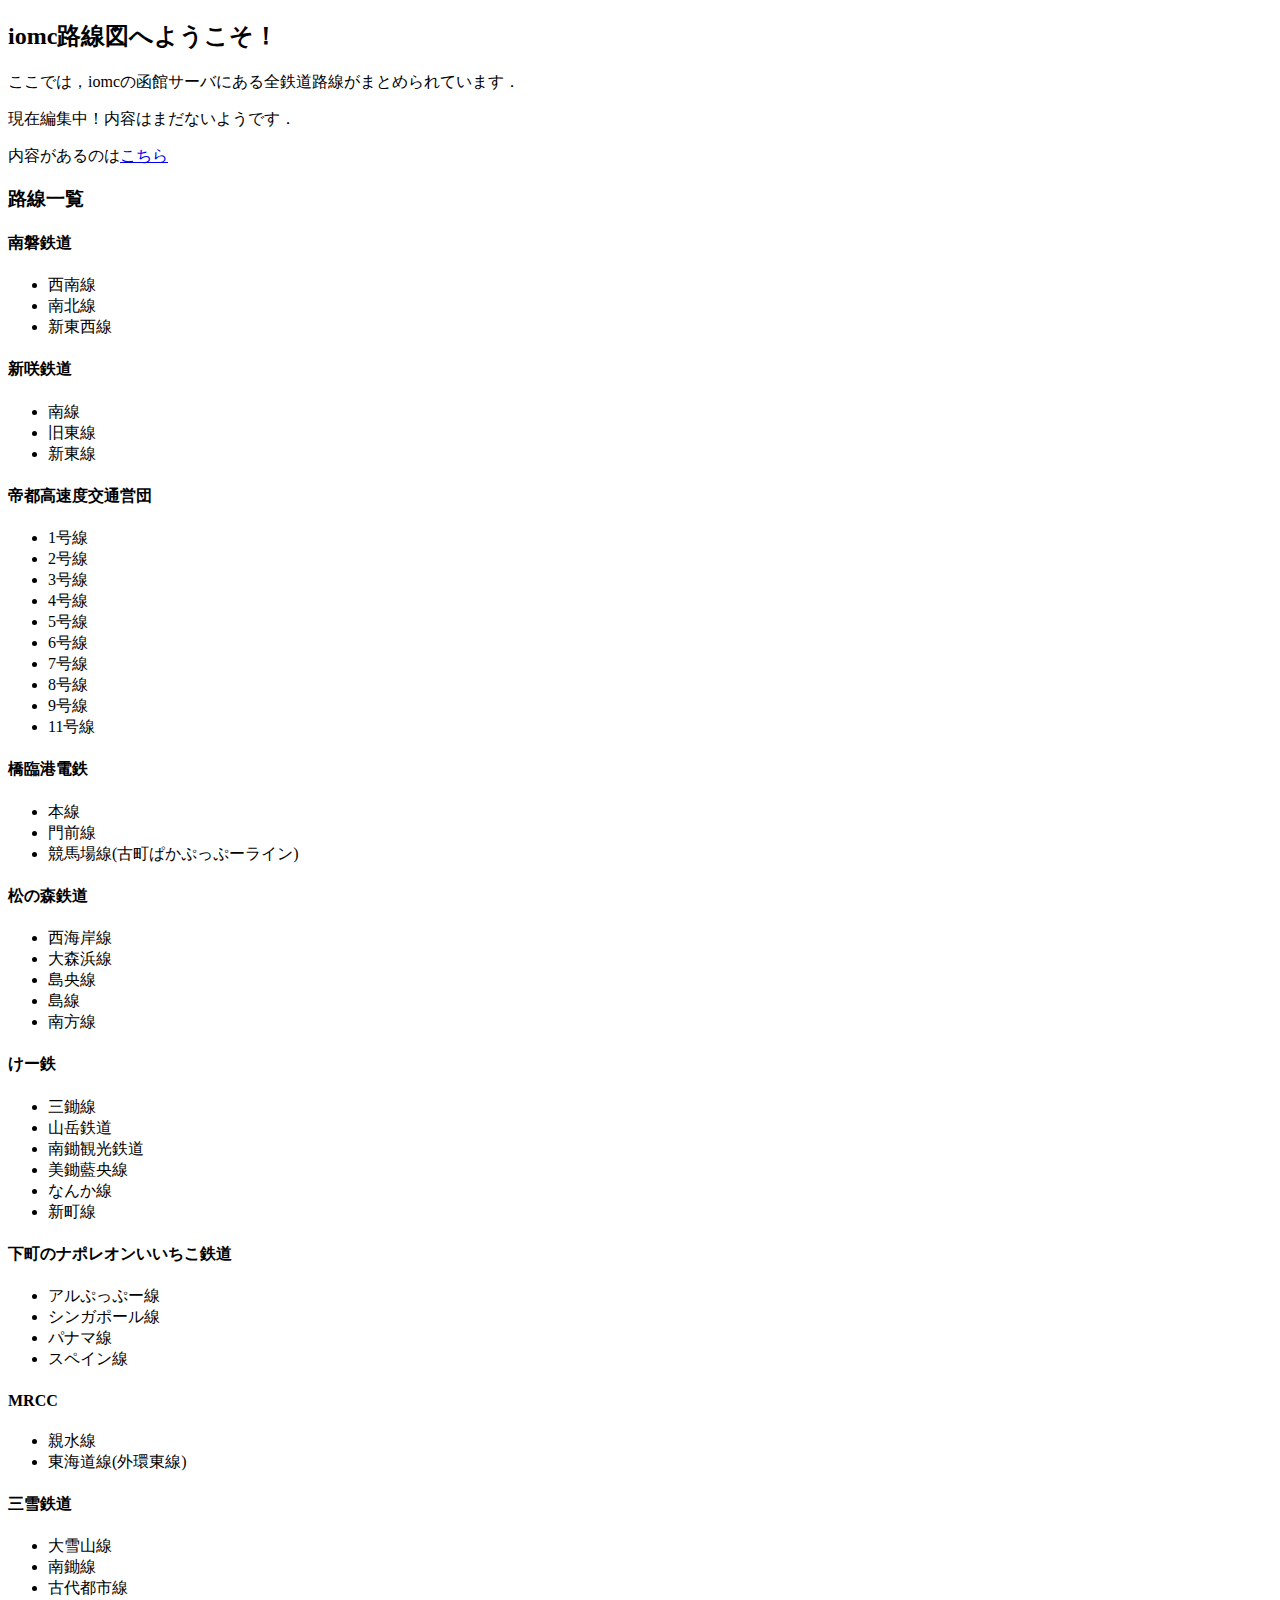
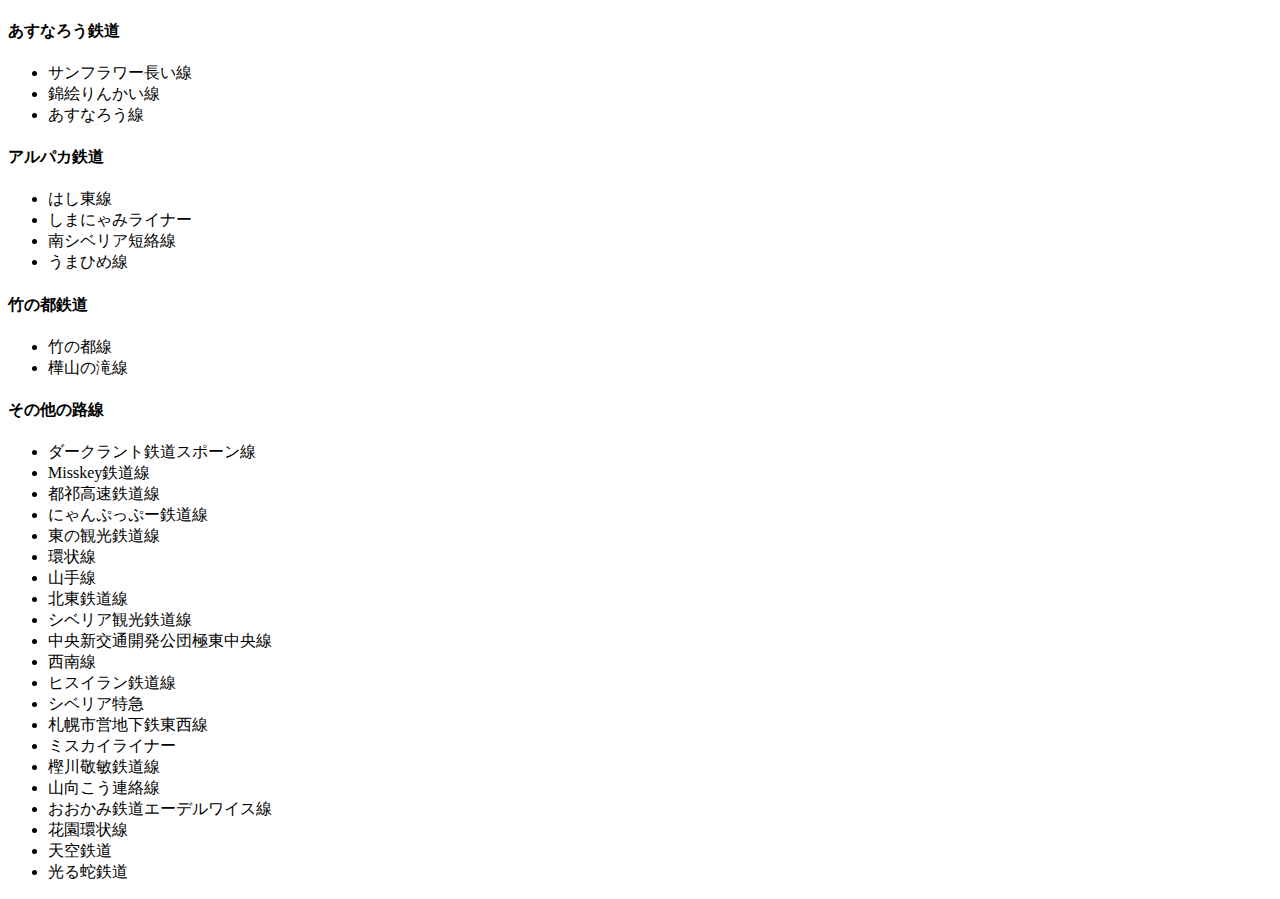
==== index.html @ 93c50a79 "路線一覧の追加とか" ====
<!DOCTYPE html>
<html lang="ja">
<head>
    <!-- meta -->
        <meta charset="UTF-8">
        <title>iomc routemap</title>
        <title>Title</title>
        <meta name="description" content="iomc route map">
        <meta property="og:url" content="https://kz91.github.io/iomc-routemap/">
        <meta property="og:type" content="website">
        <meta property="og:title" content="iomc route map">
        <meta property="og:description" content="Railway map of the iomc in Minecraft">
        <meta property="og:image" content="images/iomc-map.webp">
        <link rel="icon" href="images/iomc-logo.webp" type="image/svg+xml">
    <!-- CSS -->
        <link rel="stylesheet" href="css/style.css">
    <!-- JS -->
</head>
<body>
    <h2>iomc路線図へようこそ！</h2>
    <p>ここでは，iomcの函館サーバにある全鉄道路線がまとめられています．</p>
    <p>現在編集中！内容はまだないようです．</p>
    <p>内容があるのは<a href="https://docs.google.com/spreadsheets/d/1OR3-JEtTLZqrIgr7CiGXPi_Q5UOjt_I9-48_CLDfvRg/edit?pli=1#gid=1651236827">こちら</a></p>
    <div>
        <h3>路線一覧</h3>
        <h4>南磐鉄道</h4>
        <ul>
            <li>西南線</li>
            <li>南北線</li>
            <li>新東西線</li>
        </ul>
        <h4>新咲鉄道</h4>
        <ul>
            <li>南線</li>
            <li>旧東線</li>
            <li>新東線</li>
        </ul>
        <h4>帝都高速度交通営団</h4>
        <ul>
            <li>1号線</li>
            <li>2号線</li>
            <li>3号線</li>
            <li>4号線</li>
            <li>5号線</li>
            <li>6号線</li>
            <li>7号線</li>
            <li>8号線</li>
            <li>9号線</li>
            <li>11号線</li>
        </ul>
        <h4>橋臨港電鉄</h4>
        <ul>
            <li>本線</li>
            <li>門前線</li>
            <li>競馬場線(古町ぱかぷっぷーライン)</li>
        </ul>
        <h4>松の森鉄道</h4>
        <ul>
            <li>西海岸線</li>
            <li>大森浜線</li>
            <li>島央線</li>
            <li>島線</li>
            <li>南方線</li>
        </ul>
        <h4>けー鉄</h4>
        <ul>
            <li>三鋤線</li>
            <li>山岳鉄道</li>
            <li>南鋤観光鉄道</li>
            <li>美鋤藍央線</li>
            <li>なんか線</li>
            <li>新町線</li>
        </ul>
        <h4>下町のナポレオンいいちこ鉄道</h4>
        <ul>
            <li>アルぷっぷー線</li>
            <li>シンガポール線</li>
            <li>パナマ線</li>
            <li>スペイン線</li>
        </ul>
        <h4>MRCC</h4>
        <ul>
            <li>親水線</li>
            <li>東海道線(外環東線)</li>
        </ul>
        <h4>三雪鉄道</h4>
        <ul>
            <li>大雪山線</li>
            <li>南鋤線</li>
            <li>古代都市線</li>
        </ul>
        <h4>あすなろう鉄道</h4>
        <ul>
            <li>サンフラワー長い線</li>
            <li>錦絵りんかい線</li>
            <li>あすなろう線</li>
        </ul>
        <h4>アルパカ鉄道</h4>
        <ul>
            <li>はし東線</li>
            <li>しまにゃみライナー</li>
            <li>南シベリア短絡線</li>
            <li>うまひめ線</li>
        </ul>
        <h4>竹の都鉄道</h4>
        <ul>
            <li>竹の都線</li>
            <li>樺山の滝線</li>
        </ul>
        <h4>その他の路線</h4>
        <ul>
            <li>ダークラント鉄道スポーン線</li>
            <li>Misskey鉄道線</li>
            <li>都祁高速鉄道線</li>
            <li>にゃんぷっぷー鉄道線</li>
            <li>東の観光鉄道線</li>
            <li>環状線</li>
            <li>山手線</li>
            <li>北東鉄道線</li>
            <li>シベリア観光鉄道線</li>
            <li>中央新交通開発公団極東中央線</li>
            <li>西南線</li>
            <li>ヒスイラン鉄道線</li>
            <li>シベリア特急</li>
            <li>札幌市営地下鉄東西線</li>
            <li>ミスカイライナー</li>
            <li>樫川敬敏鉄道線</li>
            <li>山向こう連絡線</li>
            <li>おおかみ鉄道エーデルワイス線</li>
            <li>花園環状線</li>
            <li>天空鉄道</li>
            <li>光る蛇鉄道</li>
        </ul>
    </div>
</body>
</html>
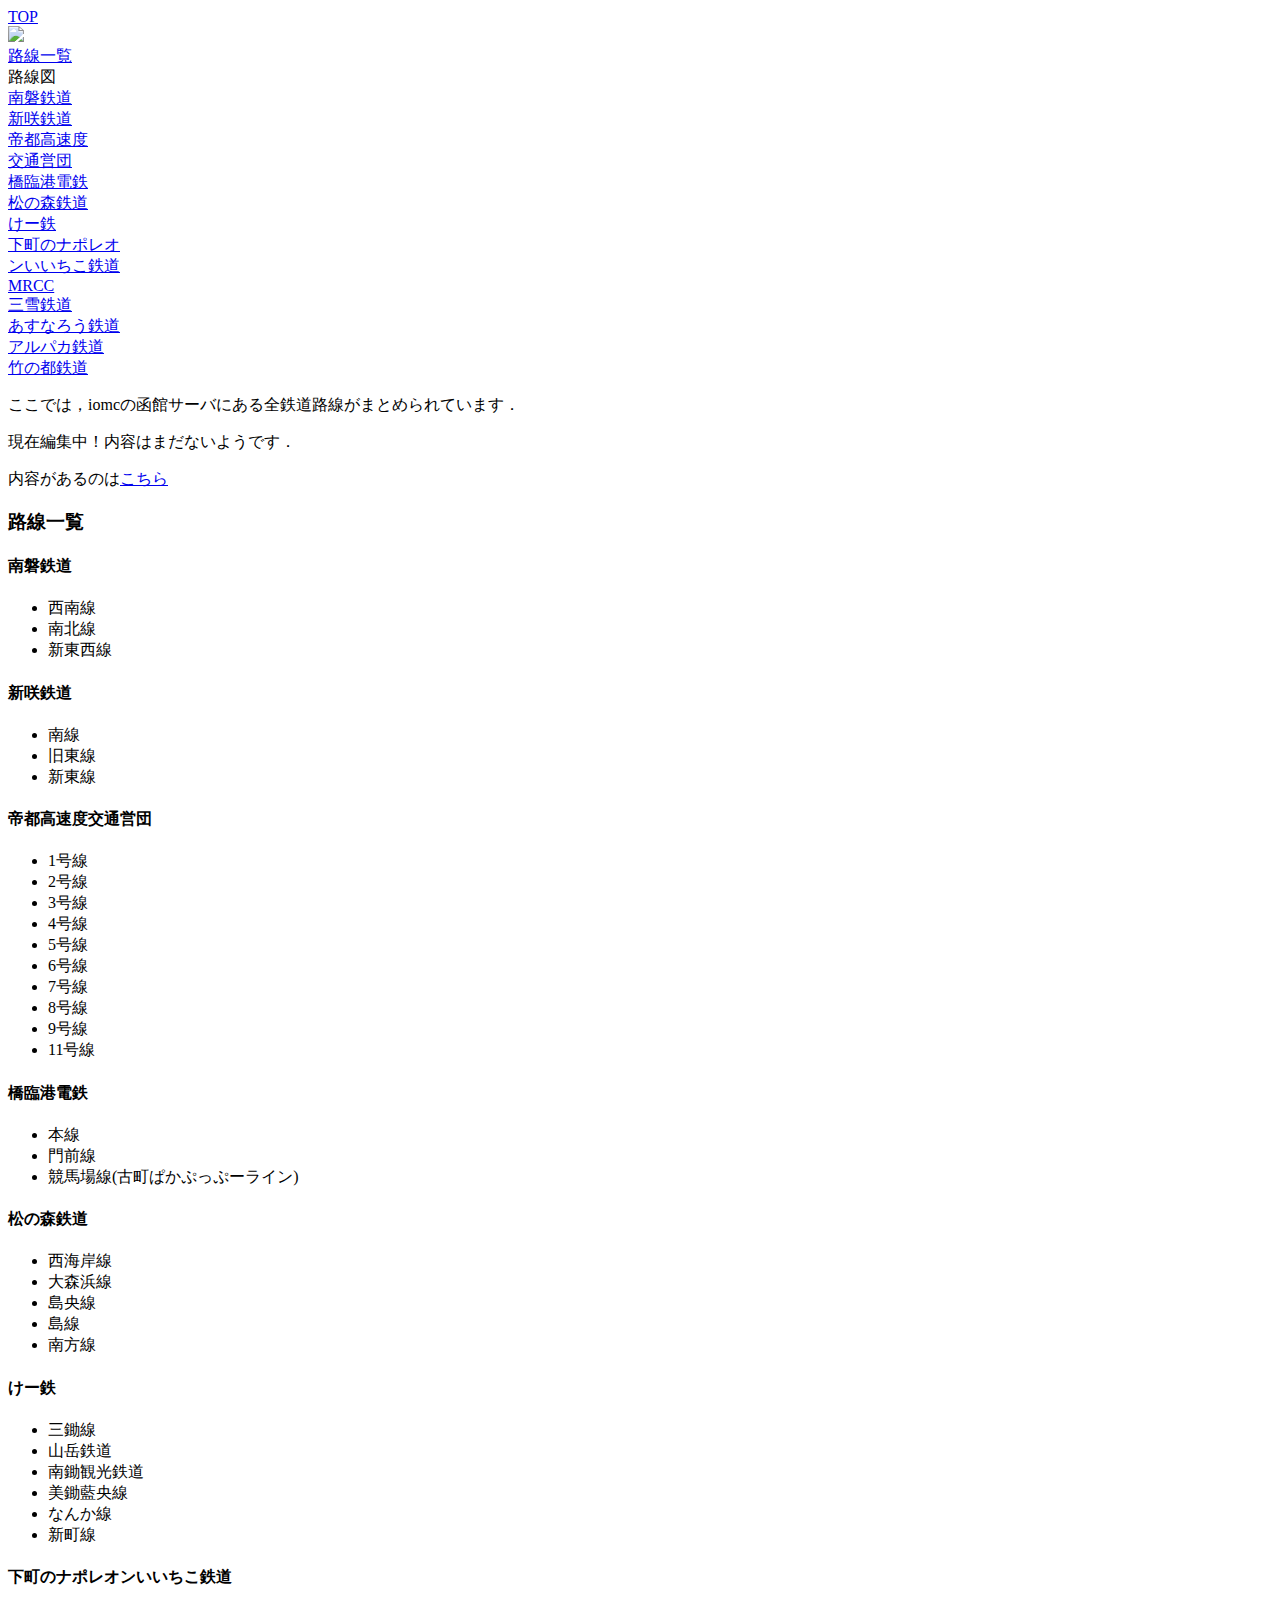
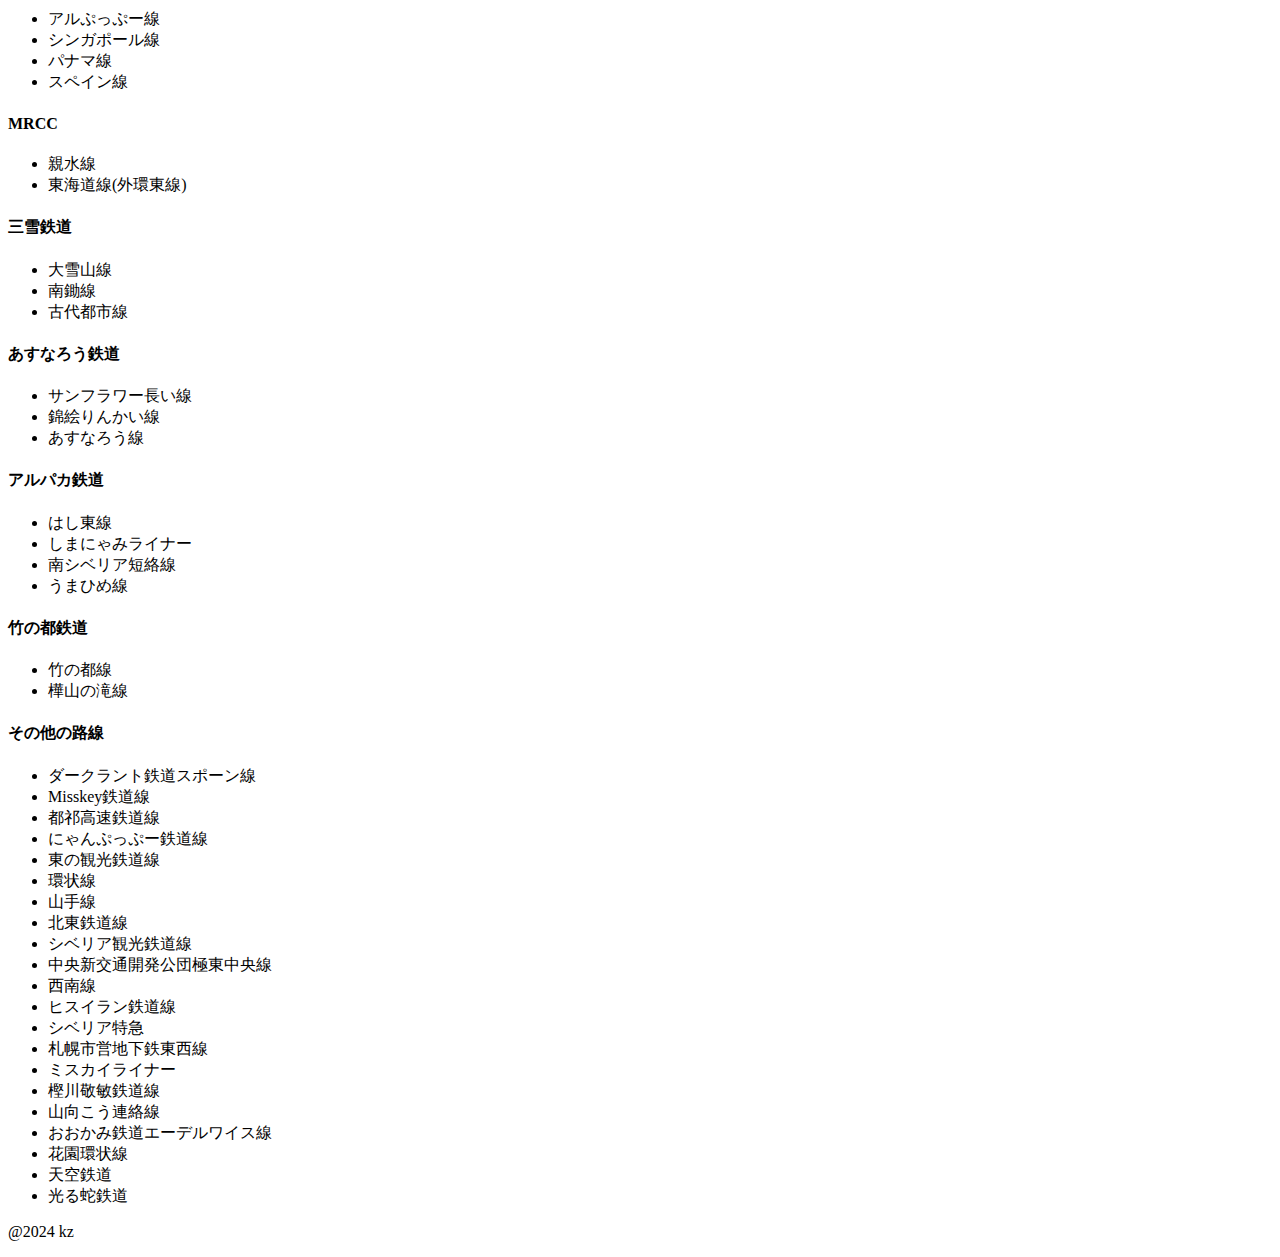
==== commit 00e03322: "ナビゲーションバー追加，css追加" ====
--- a/index.html
+++ b/index.html
@@ -5,132 +5,210 @@
         <meta charset="UTF-8">
         <title>iomc routemap</title>
         <title>Title</title>
-        <meta name="description" content="iomc route map">
+        <meta name="description" content="iomc routemaps">
+        <meta name="viewport" content="width=device-width,initial-scale=1.0">
         <meta property="og:url" content="https://kz91.github.io/iomc-routemap/">
         <meta property="og:type" content="website">
-        <meta property="og:title" content="iomc route map">
+        <meta property="og:title" content="iomc routemap">
         <meta property="og:description" content="Railway map of the iomc in Minecraft">
-        <meta property="og:image" content="images/iomc-map.webp">
-        <link rel="icon" href="images/iomc-logo.webp" type="image/svg+xml">
+        <meta property="og:image" content="/iomc-routemap/images/iomc-map.webp">
+        <link rel="icon" href="/iomc-routemap/images/iomc-logo.webp" type="image/svg+xml">
     <!-- CSS -->
-        <link rel="stylesheet" href="css/style.css">
+        <link rel ="stylesheet" href="https://cdnjs.cloudflare.com/ajax/libs/font-awesome/6.5.1/css/all.min.css">
+        <link rel="stylesheet" href="/iomc-routemap/css/index-style.css">
     <!-- JS -->
+        <script src="https://code.jquery.com/jquery-3.4.1.min.js" integrity="sha256-CSXorXvZcTkaix6Yvo6HppcZGetbYMGWSFlBw8HfCJo=" crossorigin="anonymous"></script>
+        <script src="https://rawgit.com/kimmobrunfeldt/progressbar.js/master/dist/progressbar.min.js"></script>
+    <script src="javascript/pagetop-btn.js"></script>
 </head>
 <body>
-    <h2>iomc路線図へようこそ！</h2>
-    <p>ここでは，iomcの函館サーバにある全鉄道路線がまとめられています．</p>
-    <p>現在編集中！内容はまだないようです．</p>
-    <p>内容があるのは<a href="https://docs.google.com/spreadsheets/d/1OR3-JEtTLZqrIgr7CiGXPi_Q5UOjt_I9-48_CLDfvRg/edit?pli=1#gid=1651236827">こちら</a></p>
-    <div>
-        <h3>路線一覧</h3>
-        <h4>南磐鉄道</h4>
-        <ul>
-            <li>西南線</li>
-            <li>南北線</li>
-            <li>新東西線</li>
-        </ul>
-        <h4>新咲鉄道</h4>
-        <ul>
-            <li>南線</li>
-            <li>旧東線</li>
-            <li>新東線</li>
-        </ul>
-        <h4>帝都高速度交通営団</h4>
-        <ul>
-            <li>1号線</li>
-            <li>2号線</li>
-            <li>3号線</li>
-            <li>4号線</li>
-            <li>5号線</li>
-            <li>6号線</li>
-            <li>7号線</li>
-            <li>8号線</li>
-            <li>9号線</li>
-            <li>11号線</li>
-        </ul>
-        <h4>橋臨港電鉄</h4>
-        <ul>
-            <li>本線</li>
-            <li>門前線</li>
-            <li>競馬場線(古町ぱかぷっぷーライン)</li>
-        </ul>
-        <h4>松の森鉄道</h4>
-        <ul>
-            <li>西海岸線</li>
-            <li>大森浜線</li>
-            <li>島央線</li>
-            <li>島線</li>
-            <li>南方線</li>
-        </ul>
-        <h4>けー鉄</h4>
-        <ul>
-            <li>三鋤線</li>
-            <li>山岳鉄道</li>
-            <li>南鋤観光鉄道</li>
-            <li>美鋤藍央線</li>
-            <li>なんか線</li>
-            <li>新町線</li>
-        </ul>
-        <h4>下町のナポレオンいいちこ鉄道</h4>
-        <ul>
-            <li>アルぷっぷー線</li>
-            <li>シンガポール線</li>
-            <li>パナマ線</li>
-            <li>スペイン線</li>
-        </ul>
-        <h4>MRCC</h4>
-        <ul>
-            <li>親水線</li>
-            <li>東海道線(外環東線)</li>
-        </ul>
-        <h4>三雪鉄道</h4>
-        <ul>
-            <li>大雪山線</li>
-            <li>南鋤線</li>
-            <li>古代都市線</li>
-        </ul>
-        <h4>あすなろう鉄道</h4>
-        <ul>
-            <li>サンフラワー長い線</li>
-            <li>錦絵りんかい線</li>
-            <li>あすなろう線</li>
-        </ul>
-        <h4>アルパカ鉄道</h4>
-        <ul>
-            <li>はし東線</li>
-            <li>しまにゃみライナー</li>
-            <li>南シベリア短絡線</li>
-            <li>うまひめ線</li>
-        </ul>
-        <h4>竹の都鉄道</h4>
-        <ul>
-            <li>竹の都線</li>
-            <li>樺山の滝線</li>
-        </ul>
-        <h4>その他の路線</h4>
-        <ul>
-            <li>ダークラント鉄道スポーン線</li>
-            <li>Misskey鉄道線</li>
-            <li>都祁高速鉄道線</li>
-            <li>にゃんぷっぷー鉄道線</li>
-            <li>東の観光鉄道線</li>
-            <li>環状線</li>
-            <li>山手線</li>
-            <li>北東鉄道線</li>
-            <li>シベリア観光鉄道線</li>
-            <li>中央新交通開発公団極東中央線</li>
-            <li>西南線</li>
-            <li>ヒスイラン鉄道線</li>
-            <li>シベリア特急</li>
-            <li>札幌市営地下鉄東西線</li>
-            <li>ミスカイライナー</li>
-            <li>樫川敬敏鉄道線</li>
-            <li>山向こう連絡線</li>
-            <li>おおかみ鉄道エーデルワイス線</li>
-            <li>花園環状線</li>
-            <li>天空鉄道</li>
-            <li>光る蛇鉄道</li>
-        </ul>
-    </div>
+<a id="pageTopBtn" class="pagetop-btn" href="#">
+    <span>TOP</span>
+    <span class="arrow1"></span>
+    <span class="arrow2"></span>
+</a>
+<div id="splash">
+    <div id="splash_text"></div>
+</div>
+<div id="container">
+    <header class="page-header">
+        <a href="/iomc-routemap/index.html"><img src="/iomc-routemap/images/logo.svg" class="logo"></a>
+        <nav class="nav-menu">
+            <div class="menu-list">
+                <div class="menu-item">
+                    <a href="/iomc-routemap/html/route-list">路線一覧</a>
+                </div>
+                <div class="menu-item drop-menu">
+                    <a>路線図</a>
+                    <div class="drop-menu-list">
+                        <div class="drop-menu-item">
+                            <a href="/iomc-routemap/html/routemap-nanban.html">南磐鉄道</a>
+                        </div>
+                        <div class="drop-menu-item">
+                            <a href="/iomc-routemap/html/routemap-shinsaki.html">新咲鉄道</a>
+                        </div>
+                        <div class="drop-menu-item">
+                            <a href="/iomc-routemap/html/routemap-eidan.html">帝都高速度<br>交通営団</a>
+                        </div>
+                        <div class="drop-menu-item">
+                            <a href="/iomc-routemap/html/routemap-rinko.html">橋臨港電鉄</a>
+                        </div>
+                        <div class="drop-menu-item">
+                            <a href="/iomc-routemap/html/routemap-matsunomori.html">松の森鉄道</a>
+                        </div>
+                        <div class="drop-menu-item">
+                            <a href="/iomc-routemap/html/routemap-kee.html">けー鉄</a>
+                        </div>
+                        <div class="drop-menu-item">
+                            <a href="/iomc-routemap/html/routemap-iichiko.html">下町のナポレオ<br>ンいいちこ鉄道</a>
+                        </div>
+                        <div class="drop-menu-item">
+                            <a href="/iomc-routemap/html/routemap-mrcc.html">MRCC</a>
+                        </div>
+                        <div class="drop-menu-item">
+                            <a href="/iomc-routemap/html/routemap-sansetsu.html">三雪鉄道</a>
+                        </div>
+                        <div class="drop-menu-item">
+                            <a href="/iomc-routemap/html/routemap-asunarou.html">あすなろう鉄道</a>
+                        </div>
+                        <div class="drop-menu-item">
+                            <a href="/iomc-routemap/html/routemap-arupaka.html">アルパカ鉄道</a>
+                        </div>
+                        <div class="drop-menu-item">
+                            <a href="/iomc-routemap/html/routemap-takenomiyako.html">竹の都鉄道</a>
+                        </div>
+                    </div>
+                </div>
+                <div class="menu-item">
+                    <a href="/iomc-routemap/html/routemap.html"></a>
+                </div>
+                <div class="menu-item">
+                    <a href="/iomc-routemap/html/aboutme.html"></a>
+                </div>
+
+            </div>
+        </nav>
+    </header>
+    <article>
+        <p>ここでは，iomcの函館サーバにある全鉄道路線がまとめられています．</p>
+        <p>現在編集中！内容はまだないようです．</p>
+        <p>内容があるのは<a href="https://docs.google.com/spreadsheets/d/1OR3-JEtTLZqrIgr7CiGXPi_Q5UOjt_I9-48_CLDfvRg/edit?pli=1#gid=1651236827">こちら</a></p>
+        <div class="route-list">
+            <h3>路線一覧</h3>
+            <h4>南磐鉄道</h4>
+            <ul>
+                <li>西南線</li>
+                <li>南北線</li>
+                <li>新東西線</li>
+            </ul>
+            <h4>新咲鉄道</h4>
+            <ul>
+                <li>南線</li>
+                <li>旧東線</li>
+                <li>新東線</li>
+            </ul>
+            <h4>帝都高速度交通営団</h4>
+            <ul>
+                <li>1号線</li>
+                <li>2号線</li>
+                <li>3号線</li>
+                <li>4号線</li>
+                <li>5号線</li>
+                <li>6号線</li>
+                <li>7号線</li>
+                <li>8号線</li>
+                <li>9号線</li>
+                <li>11号線</li>
+            </ul>
+            <h4>橋臨港電鉄</h4>
+            <ul>
+                <li>本線</li>
+                <li>門前線</li>
+                <li>競馬場線(古町ぱかぷっぷーライン)</li>
+            </ul>
+            <h4>松の森鉄道</h4>
+            <ul>
+                <li>西海岸線</li>
+                <li>大森浜線</li>
+                <li>島央線</li>
+                <li>島線</li>
+                <li>南方線</li>
+            </ul>
+            <h4>けー鉄</h4>
+            <ul>
+                <li>三鋤線</li>
+                <li>山岳鉄道</li>
+                <li>南鋤観光鉄道</li>
+                <li>美鋤藍央線</li>
+                <li>なんか線</li>
+                <li>新町線</li>
+            </ul>
+            <h4>下町のナポレオンいいちこ鉄道</h4>
+            <ul>
+                <li>アルぷっぷー線</li>
+                <li>シンガポール線</li>
+                <li>パナマ線</li>
+                <li>スペイン線</li>
+            </ul>
+            <h4>MRCC</h4>
+            <ul>
+                <li>親水線</li>
+                <li>東海道線(外環東線)</li>
+            </ul>
+            <h4>三雪鉄道</h4>
+            <ul>
+                <li>大雪山線</li>
+                <li>南鋤線</li>
+                <li>古代都市線</li>
+            </ul>
+            <h4>あすなろう鉄道</h4>
+            <ul>
+                <li>サンフラワー長い線</li>
+                <li>錦絵りんかい線</li>
+                <li>あすなろう線</li>
+            </ul>
+            <h4>アルパカ鉄道</h4>
+            <ul>
+                <li>はし東線</li>
+                <li>しまにゃみライナー</li>
+                <li>南シベリア短絡線</li>
+                <li>うまひめ線</li>
+            </ul>
+            <h4>竹の都鉄道</h4>
+            <ul>
+                <li>竹の都線</li>
+                <li>樺山の滝線</li>
+            </ul>
+            <h4>その他の路線</h4>
+            <ul>
+                <li>ダークラント鉄道スポーン線</li>
+                <li>Misskey鉄道線</li>
+                <li>都祁高速鉄道線</li>
+                <li>にゃんぷっぷー鉄道線</li>
+                <li>東の観光鉄道線</li>
+                <li>環状線</li>
+                <li>山手線</li>
+                <li>北東鉄道線</li>
+                <li>シベリア観光鉄道線</li>
+                <li>中央新交通開発公団極東中央線</li>
+                <li>西南線</li>
+                <li>ヒスイラン鉄道線</li>
+                <li>シベリア特急</li>
+                <li>札幌市営地下鉄東西線</li>
+                <li>ミスカイライナー</li>
+                <li>樫川敬敏鉄道線</li>
+                <li>山向こう連絡線</li>
+                <li>おおかみ鉄道エーデルワイス線</li>
+                <li>花園環状線</li>
+                <li>天空鉄道</li>
+                <li>光る蛇鉄道</li>
+            </ul>
+        </div>
+    </article>
+    <footer>
+        <p>@2024 kz</p>
+    </footer>
+</div>
+<script src="/iomc-routemap/javascript/load-screen.js"></script>
 </body>
 </html>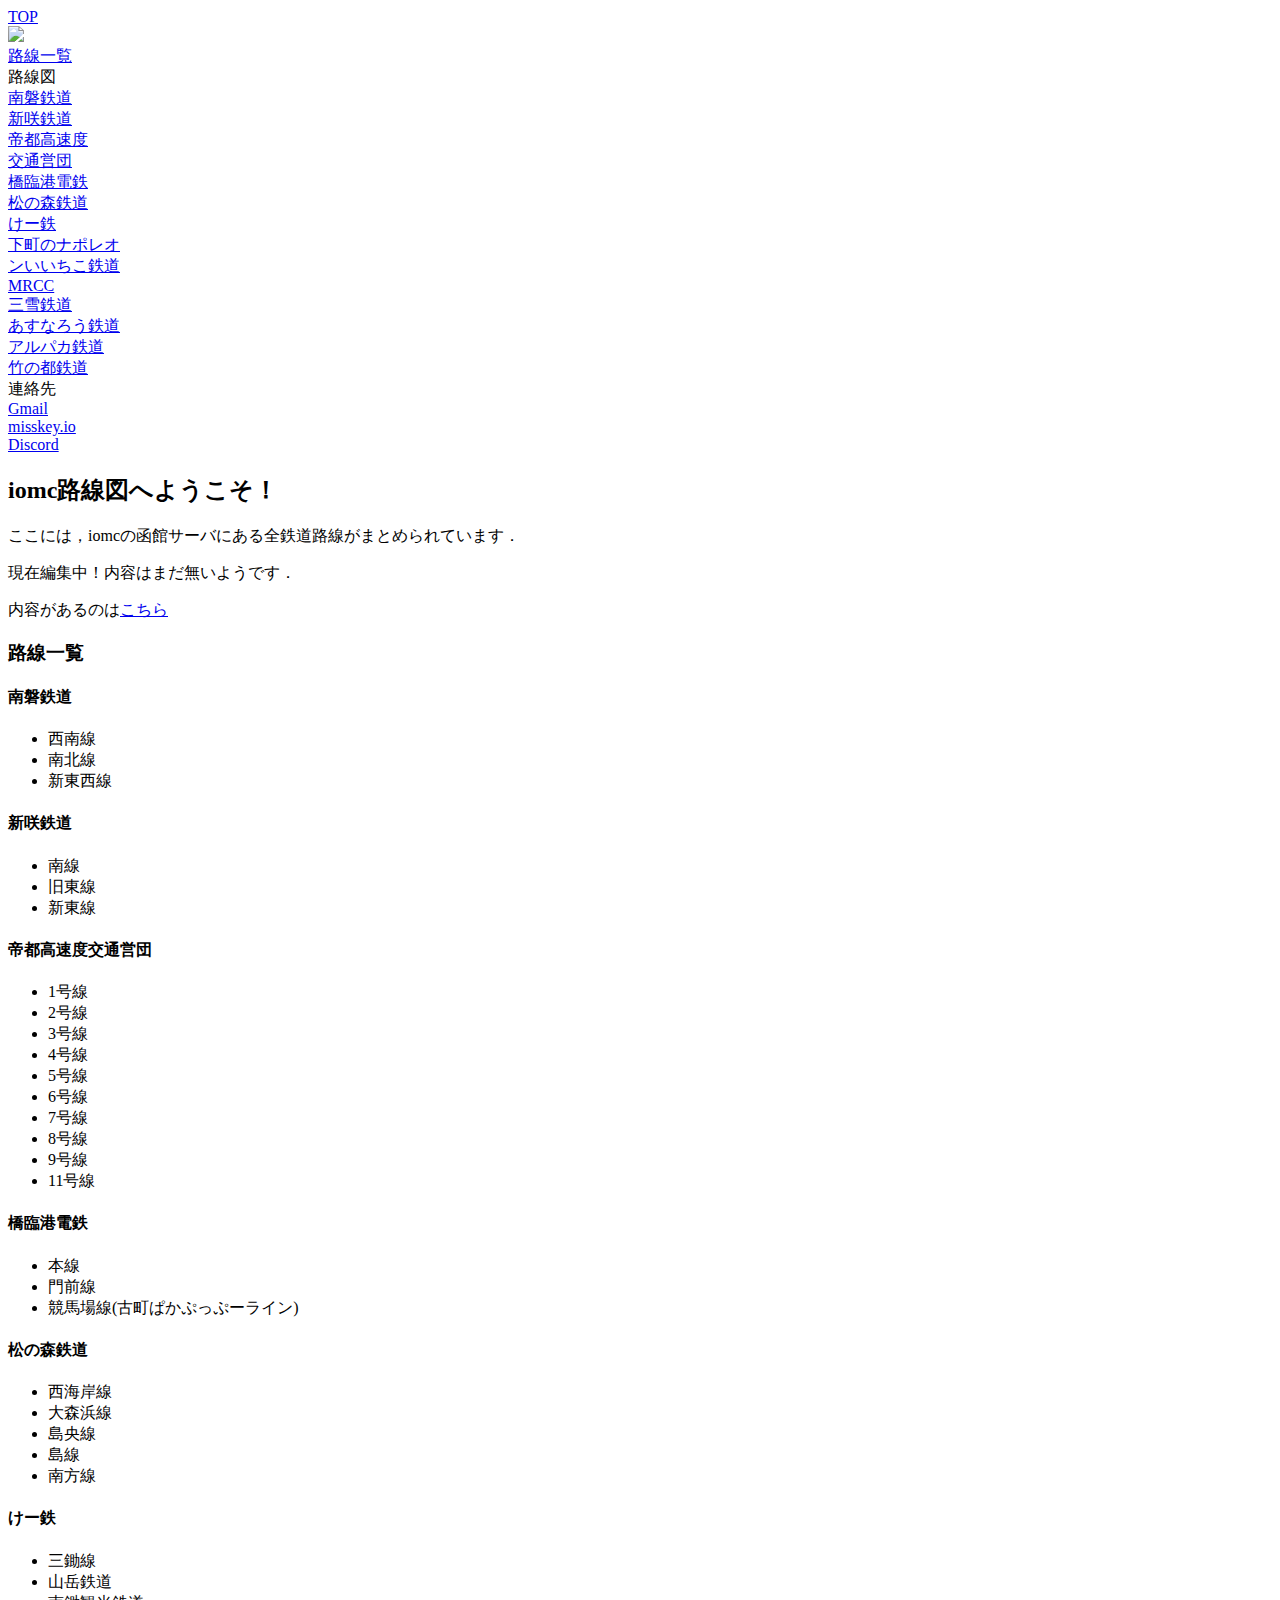
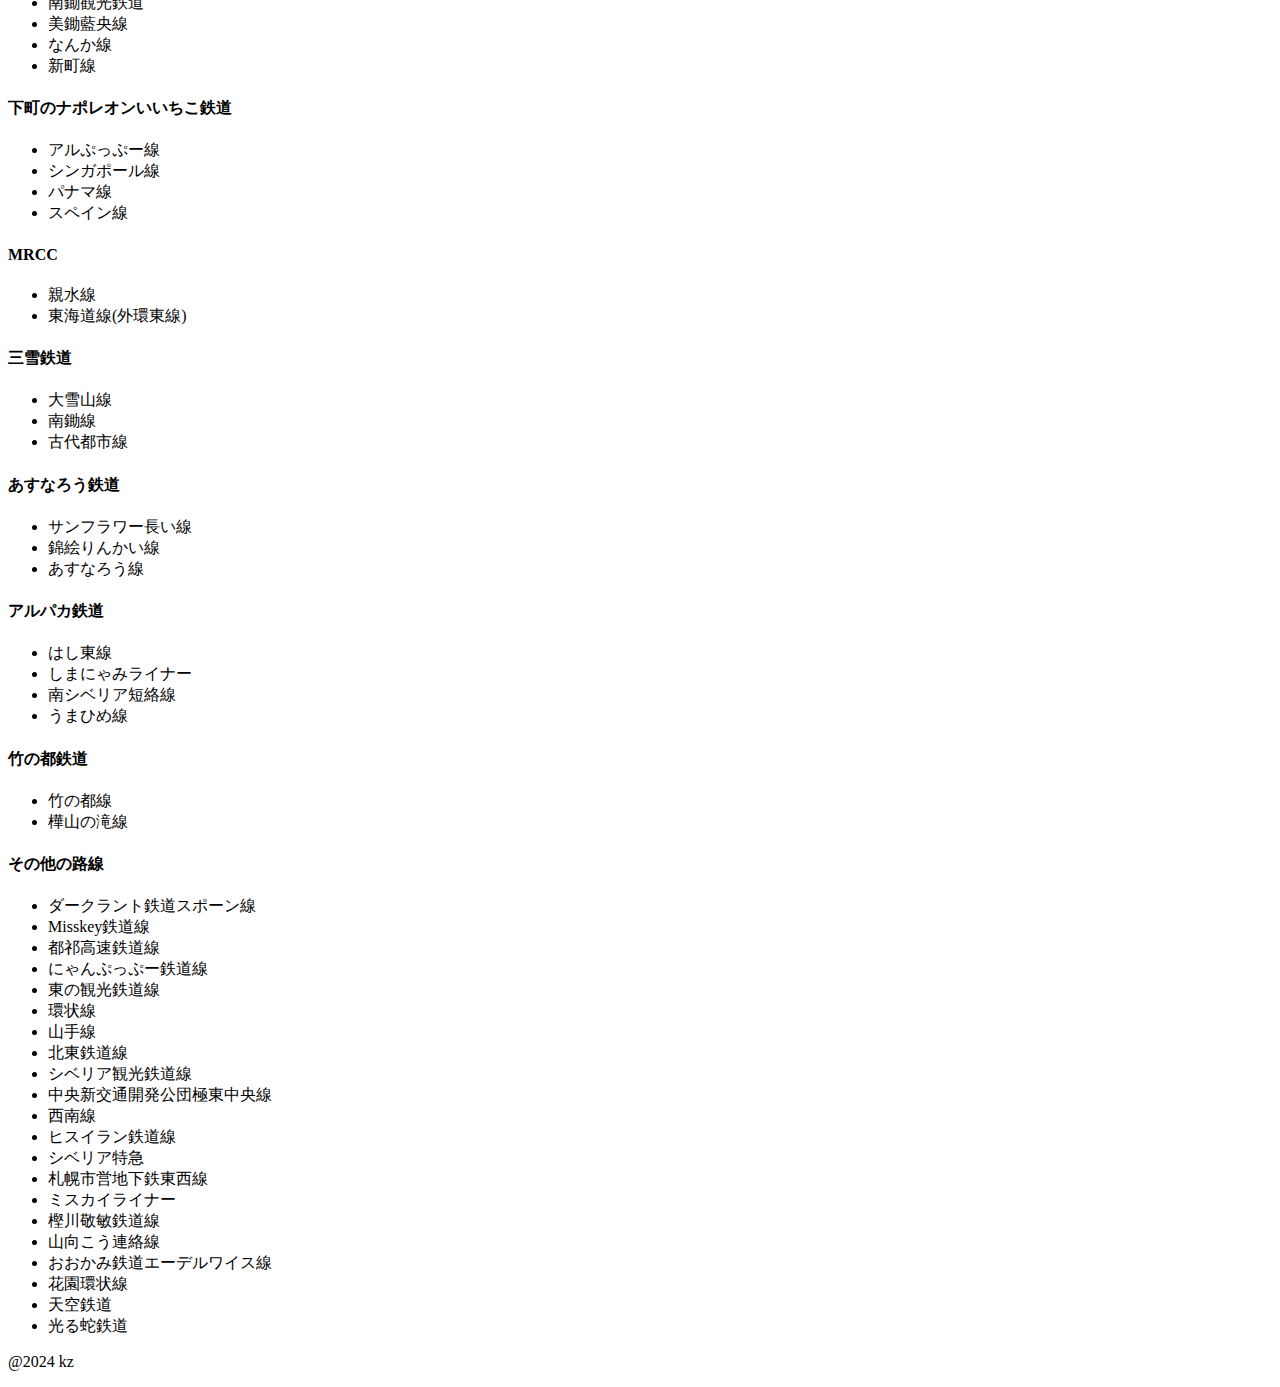
==== commit 341ac365: "連絡先追加など" ====
--- a/index.html
+++ b/index.html
@@ -15,7 +15,7 @@
         <link rel="icon" href="/iomc-routemap/images/iomc-logo.webp" type="image/svg+xml">
     <!-- CSS -->
         <link rel ="stylesheet" href="https://cdnjs.cloudflare.com/ajax/libs/font-awesome/6.5.1/css/all.min.css">
-        <link rel="stylesheet" href="/iomc-routemap/css/index-style.css">
+        <link rel="stylesheet" href="/iomc-routemap/css/style.css">
     <!-- JS -->
         <script src="https://code.jquery.com/jquery-3.4.1.min.js" integrity="sha256-CSXorXvZcTkaix6Yvo6HppcZGetbYMGWSFlBw8HfCJo=" crossorigin="anonymous"></script>
         <script src="https://rawgit.com/kimmobrunfeldt/progressbar.js/master/dist/progressbar.min.js"></script>
@@ -82,16 +82,28 @@
                 <div class="menu-item">
                     <a href="/iomc-routemap/html/routemap.html"></a>
                 </div>
-                <div class="menu-item">
-                    <a href="/iomc-routemap/html/aboutme.html"></a>
+                <div class="menu-item drop-menu">
+                    <a>連絡先</a>
+                    <div class="drop-menu-list">
+                        <div class="drop-menu-item">
+                            <a href="mailto:kznyan91@gmail.com">Gmail</a>
+                        </div>
+                        <div class="drop-menu-item">
+                            <a href="https://misskey.io/@kznft" target="_blank" rel="noopener noreferrer">misskey.io</a>
+                        </div>
+                        <div class="drop-menu-item">
+                            <a href="https://discordapp.com/users/kz91." target="_blank" rel="noopener noreferrer">Discord</a>
+                        </div>
+                    </div>
                 </div>
 
             </div>
         </nav>
     </header>
     <article>
-        <p>ここでは，iomcの函館サーバにある全鉄道路線がまとめられています．</p>
-        <p>現在編集中！内容はまだないようです．</p>
+        <h2>iomc路線図へようこそ！</h2>
+        <p>ここには，iomcの函館サーバにある全鉄道路線がまとめられています．</p>
+        <p>現在編集中！内容はまだ無いようです．</p>
         <p>内容があるのは<a href="https://docs.google.com/spreadsheets/d/1OR3-JEtTLZqrIgr7CiGXPi_Q5UOjt_I9-48_CLDfvRg/edit?pli=1#gid=1651236827">こちら</a></p>
         <div class="route-list">
             <h3>路線一覧</h3>
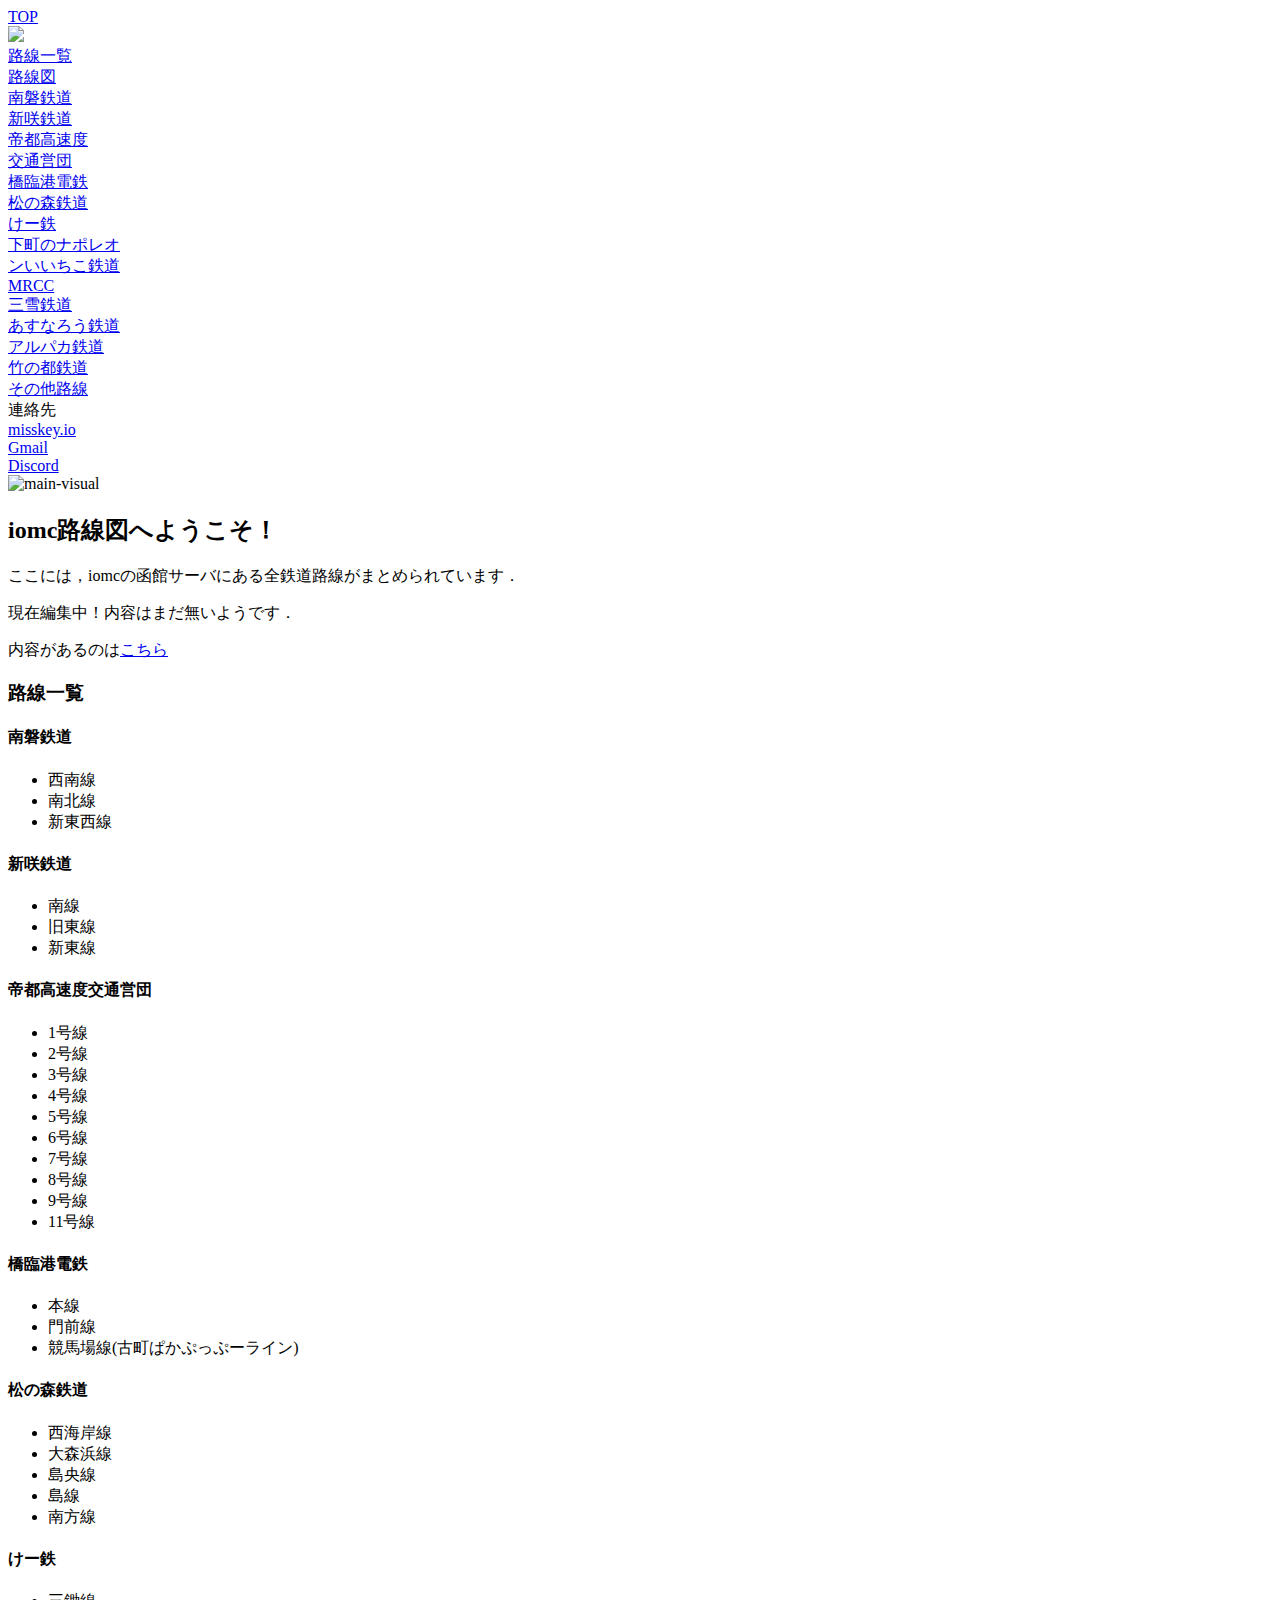
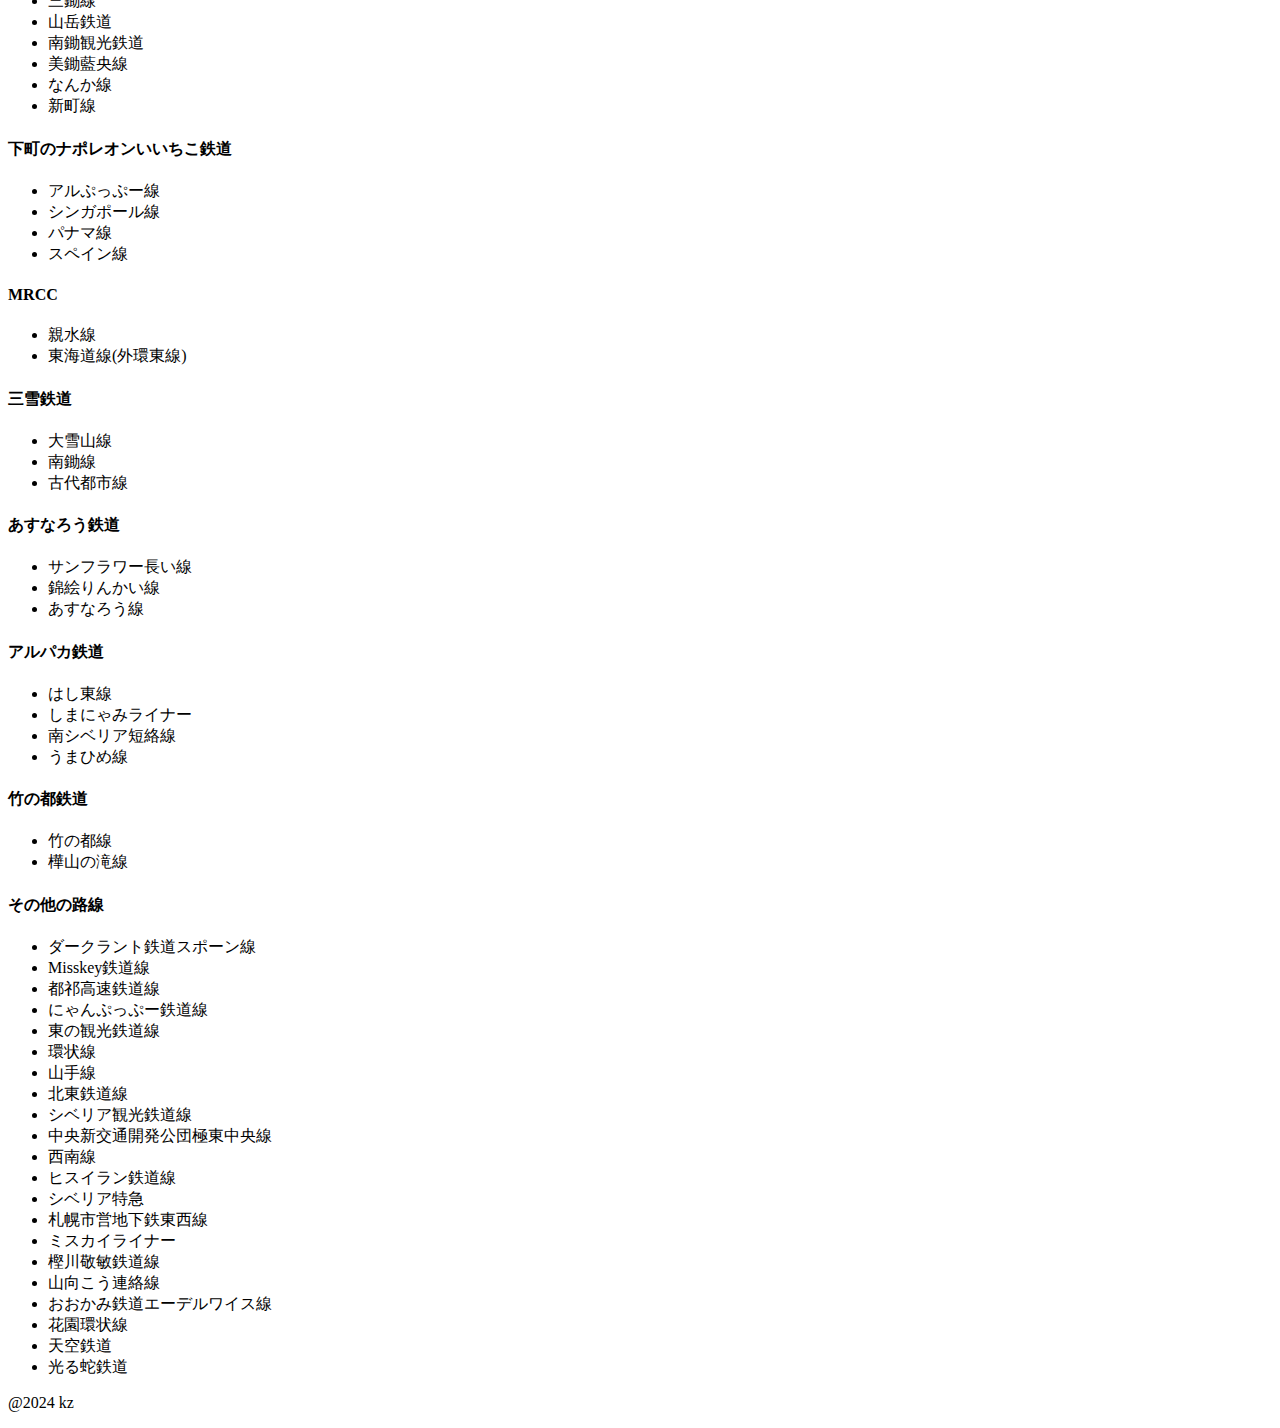
==== commit 4f0a11ba: "meta調整" ====
--- a/index.html
+++ b/index.html
@@ -2,24 +2,24 @@
 <html lang="ja">
 <head>
     <!-- meta -->
-        <meta charset="UTF-8">
-        <title>iomc routemap</title>
-        <title>Title</title>
-        <meta name="description" content="iomc routemaps">
-        <meta name="viewport" content="width=device-width,initial-scale=1.0">
-        <meta property="og:url" content="https://kz91.github.io/iomc-routemap/">
-        <meta property="og:type" content="website">
-        <meta property="og:title" content="iomc routemap">
-        <meta property="og:description" content="Railway map of the iomc in Minecraft">
-        <meta property="og:image" content="/iomc-routemap/images/iomc-map.webp">
-        <link rel="icon" href="/iomc-routemap/images/iomc-logo.webp" type="image/svg+xml">
+    <meta charset="UTF-8">
+    <title>Top - iomc routemap</title>
+    <title>Title</title>
+    <meta name="description" content="top - iomc routemaps">
+    <meta name="viewport" content="width=device-width,initial-scale=1.0">
+    <meta property="og:url" content="https://kz91.github.io/iomc-routemap/">
+    <meta property="og:type" content="website">
+    <meta property="og:title" content="top - iomc routemap">
+    <meta property="og:description" content="Railway map of the iomc in Minecraft">
+    <meta property="og:image" content="/iomc-routemap/images/iomc-map.webp">
+    <link rel="icon" href="/iomc-routemap/images/iomc-logo.webp" type="image/svg+xml">
     <!-- CSS -->
-        <link rel ="stylesheet" href="https://cdnjs.cloudflare.com/ajax/libs/font-awesome/6.5.1/css/all.min.css">
-        <link rel="stylesheet" href="/iomc-routemap/css/style.css">
+    <link rel ="stylesheet" href="https://cdnjs.cloudflare.com/ajax/libs/font-awesome/6.5.1/css/all.min.css">
+    <link rel="stylesheet" href="/iomc-routemap/css/style.css">
     <!-- JS -->
-        <script src="https://code.jquery.com/jquery-3.4.1.min.js" integrity="sha256-CSXorXvZcTkaix6Yvo6HppcZGetbYMGWSFlBw8HfCJo=" crossorigin="anonymous"></script>
-        <script src="https://rawgit.com/kimmobrunfeldt/progressbar.js/master/dist/progressbar.min.js"></script>
-    <script src="javascript/pagetop-btn.js"></script>
+    <script src="https://code.jquery.com/jquery-3.4.1.min.js" integrity="sha256-CSXorXvZcTkaix6Yvo6HppcZGetbYMGWSFlBw8HfCJo=" crossorigin="anonymous"></script>
+    <script src="https://rawgit.com/kimmobrunfeldt/progressbar.js/master/dist/progressbar.min.js"></script>
+    <script src="/iomc-routemap/javascript/pagetop-btn.js"></script>
 </head>
 <body>
 <a id="pageTopBtn" class="pagetop-btn" href="#">
@@ -36,10 +36,10 @@
         <nav class="nav-menu">
             <div class="menu-list">
                 <div class="menu-item">
-                    <a href="/iomc-routemap/html/route-list">路線一覧</a>
+                    <a href="/iomc-routemap/html/route-list.html">路線一覧</a>
                 </div>
                 <div class="menu-item drop-menu">
-                    <a>路線図</a>
+                    <a href="/iomc-routemap/html/routemap.html">路線図</a>
                     <div class="drop-menu-list">
                         <div class="drop-menu-item">
                             <a href="/iomc-routemap/html/routemap-nanban.html">南磐鉄道</a>
@@ -76,6 +76,9 @@
                         </div>
                         <div class="drop-menu-item">
                             <a href="/iomc-routemap/html/routemap-takenomiyako.html">竹の都鉄道</a>
+                        </div>
+                        <div class="drop-menu-item">
+                            <a href="/iomc-routemap/html/routemap-takenomiyako.html">その他路線</a>
                         </div>
                     </div>
                 </div>
@@ -86,20 +89,23 @@
                     <a>連絡先</a>
                     <div class="drop-menu-list">
                         <div class="drop-menu-item">
+                            <a href="https://misskey.io/@kznft" target="_blank" rel="noopener noreferrer">misskey.io</a>
+                        </div>
+                        <div class="drop-menu-item">
                             <a href="mailto:kznyan91@gmail.com">Gmail</a>
                         </div>
                         <div class="drop-menu-item">
-                            <a href="https://misskey.io/@kznft" target="_blank" rel="noopener noreferrer">misskey.io</a>
-                        </div>
-                        <div class="drop-menu-item">
                             <a href="https://discordapp.com/users/kz91." target="_blank" rel="noopener noreferrer">Discord</a>
                         </div>
                     </div>
                 </div>
-
             </div>
         </nav>
     </header>
+    <main class="main-visual">
+        <img src="/iomc-routemap/images/routemap.png" alt="main-visual">
+        <h1 class="main-visual-text"></h1>
+    </main>
     <article>
         <h2>iomc路線図へようこそ！</h2>
         <p>ここには，iomcの函館サーバにある全鉄道路線がまとめられています．</p>
